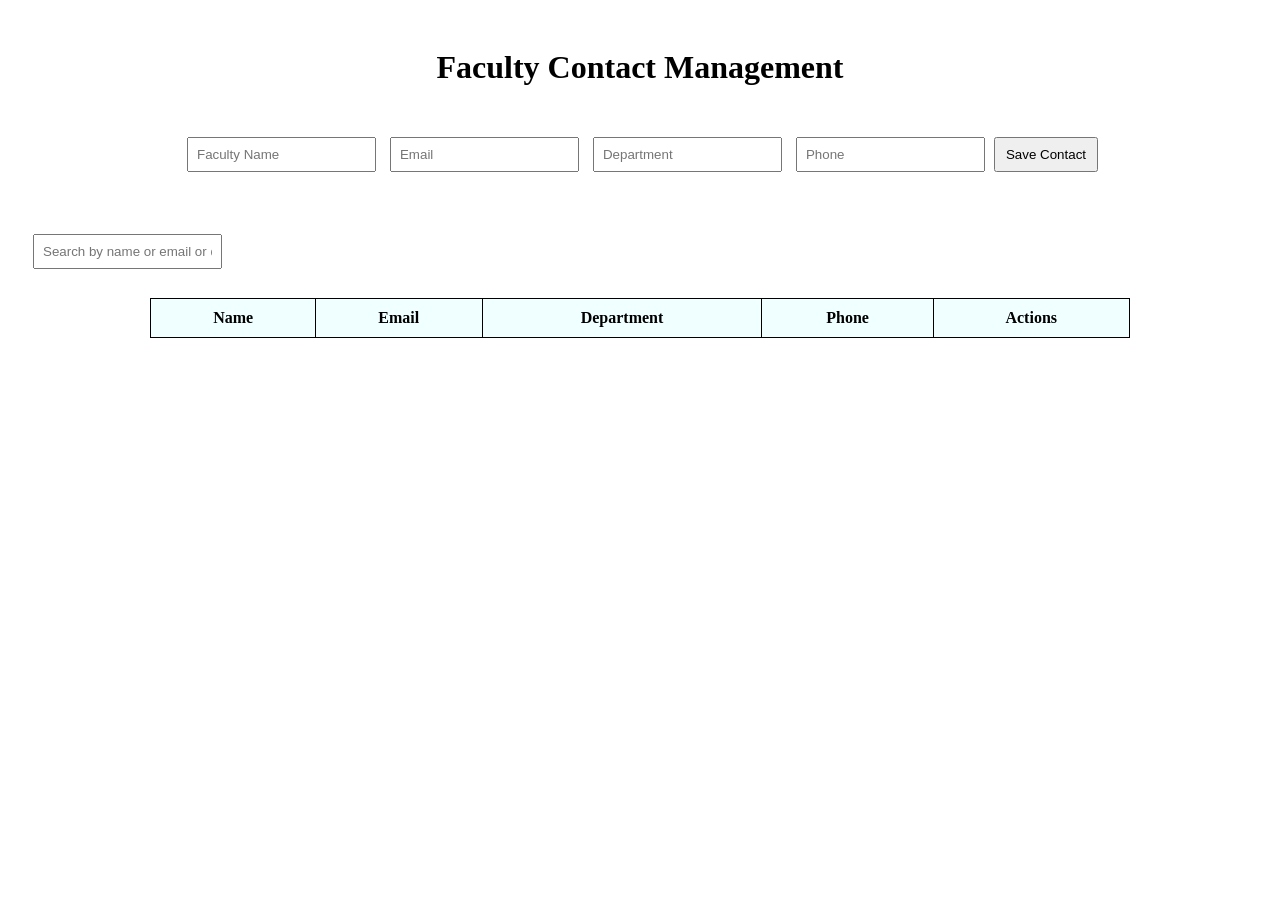
==== Task 2/index.html @ a3c5dfa9 "Java html" ====
<!DOCTYPE html>
<html lang="en">

<head>
    <meta charset="UTF-8" />
    <title>Faculty Contact Manager</title>
    <link rel="stylesheet" href="./style.css">
    
</head>

<body>

    <h1>Faculty Contact Management</h1>

    <center>
        <form id="contactForm">
            <input type="hidden" id="editIndex" />
            <input type="text" id="name" placeholder="Faculty Name" required />
            <input type="email" id="email" placeholder="Email" required />
            <input type="text" id="department" placeholder="Department" required />
            <input type="text" id="phone" placeholder="Phone" required />

            <button type="submit">Save Contact</button>
            <span class="error" id="errorMsg"></span>
        </form>
    </center>

    <div class="search">
        <input type="text" id="searchInput" placeholder="Search by name or email or department" />
    </div>

    <table>
        <thead>
            <tr>
                <th>Name</th>
                <th>Email</th>
                <th>Department</th>
                <th>Phone</th>
                <th>Actions</th>
            </tr>
        </thead>
        <tbody id="contactTable"></tbody>
    </table>
    <script src="./script.js"></script>

</body>

</html>
---- Task 2/style.css ----
body {
  padding: 20px;
}

h1 {
  text-align: center;
}

form, table {
  margin: 20px auto;
  width: 80%;
}

input {
  padding: 8px;
  margin: 5px;
  margin-top: 3%;
  
}

button {
  padding: 8px 10px;
  cursor: pointer;
}

table {
  border-collapse: collapse;
  margin-top: 2%;
}

th, td {
  border: 1px solid black;
  padding: 10px;
  text-align: center;
  background-color: azure;
}
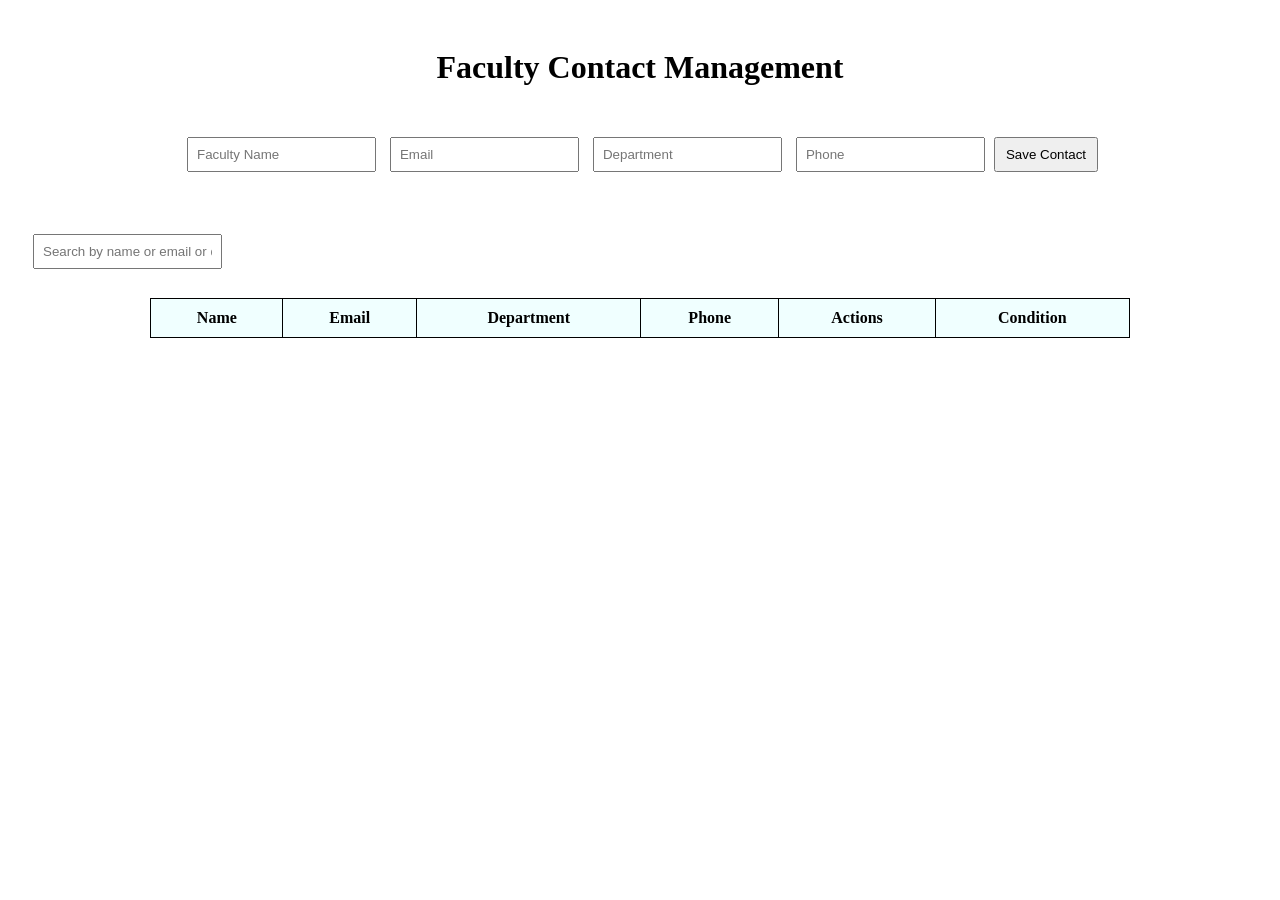
==== commit 952e95bc: "Cup" ====
--- a/Task 2/index.html
+++ b/Task 2/index.html
@@ -37,6 +37,7 @@
                 <th>Department</th>
                 <th>Phone</th>
                 <th>Actions</th>
+                <th>Condition</th>
             </tr>
         </thead>
         <tbody id="contactTable"></tbody>
@@ -45,4 +46,5 @@
 
 </body>
 
-</html>+</html>
+
